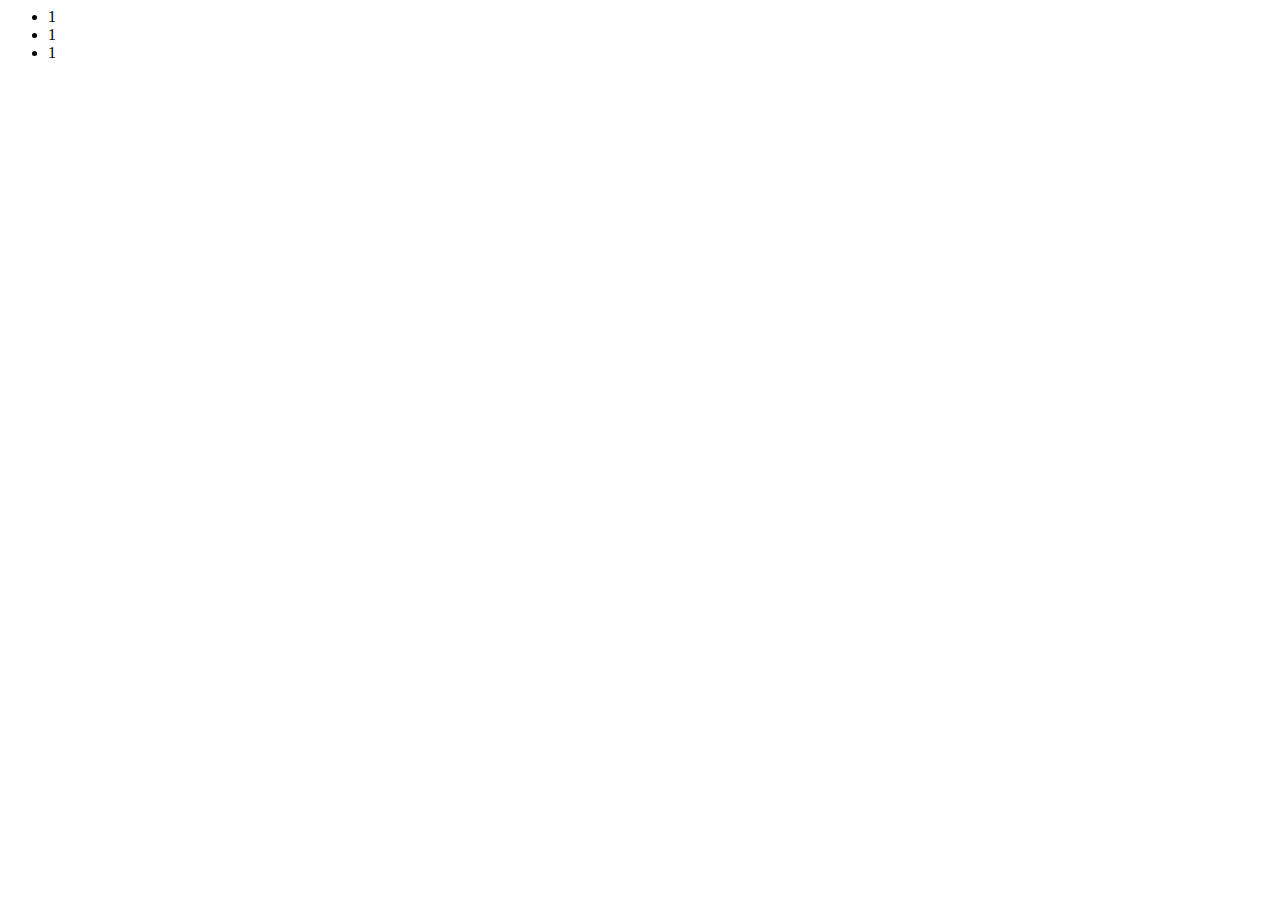
==== test.html @ dec04c79 "test" ====
<!-- Zou je deze toe kunnen voegen Bart? -->
<html>
  <head>
  </head>
    <body>
        <div>
            <ul>
                <li>1</li>
                <li>1</li>
                <li>1</li>
            </ul>    
        </div>
    </body>
</html>
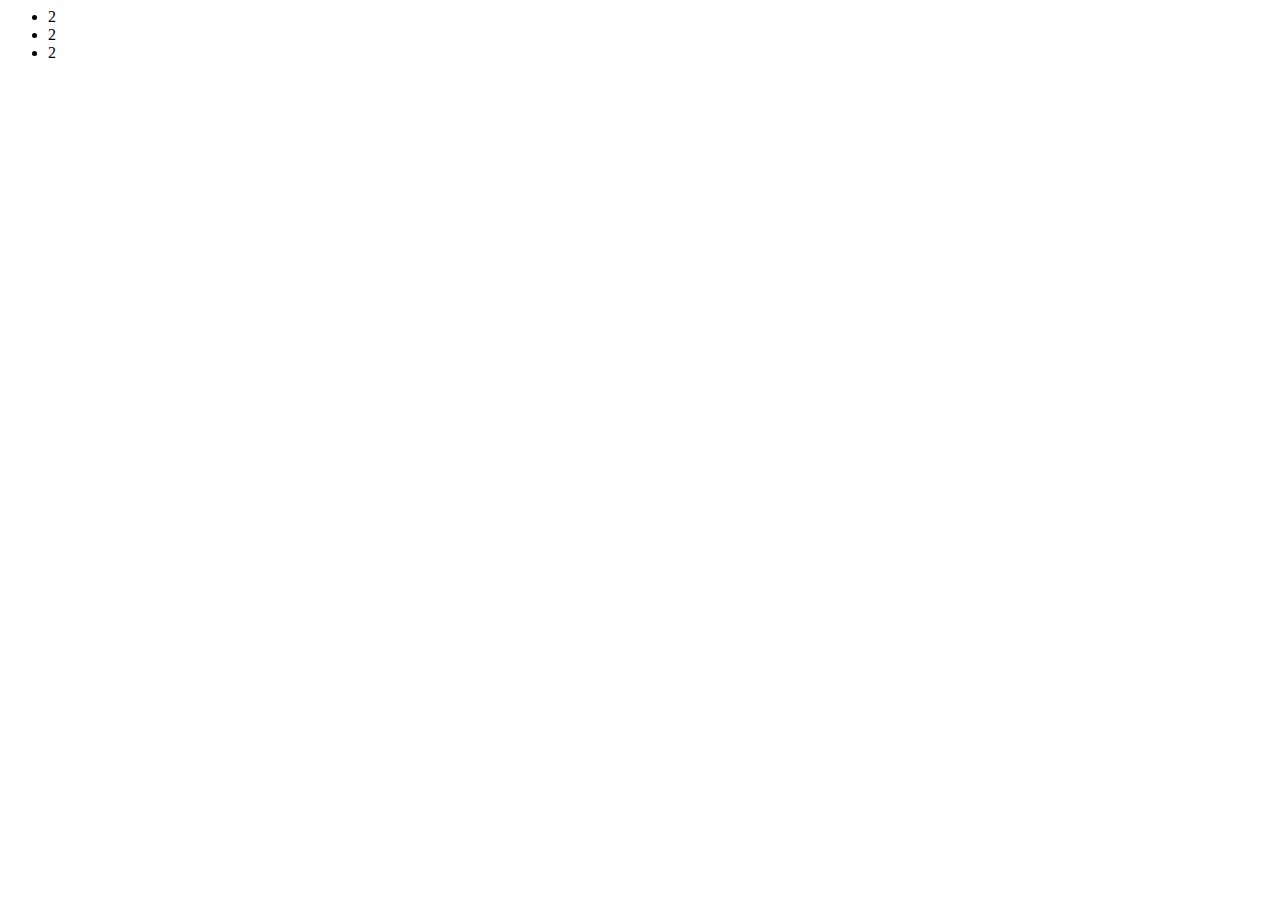
==== commit 3948110c: "modified test" ====
--- a/test.html
+++ b/test.html
@@ -3,11 +3,11 @@
   <head>
   </head>
     <body>
-        <div>
+        <div id="x">
             <ul>
-                <li>1</li>
-                <li>1</li>
-                <li>1</li>
+                <li>2</li>
+                <li>2</li>
+                <li>2</li>
             </ul>    
         </div>
     </body>
